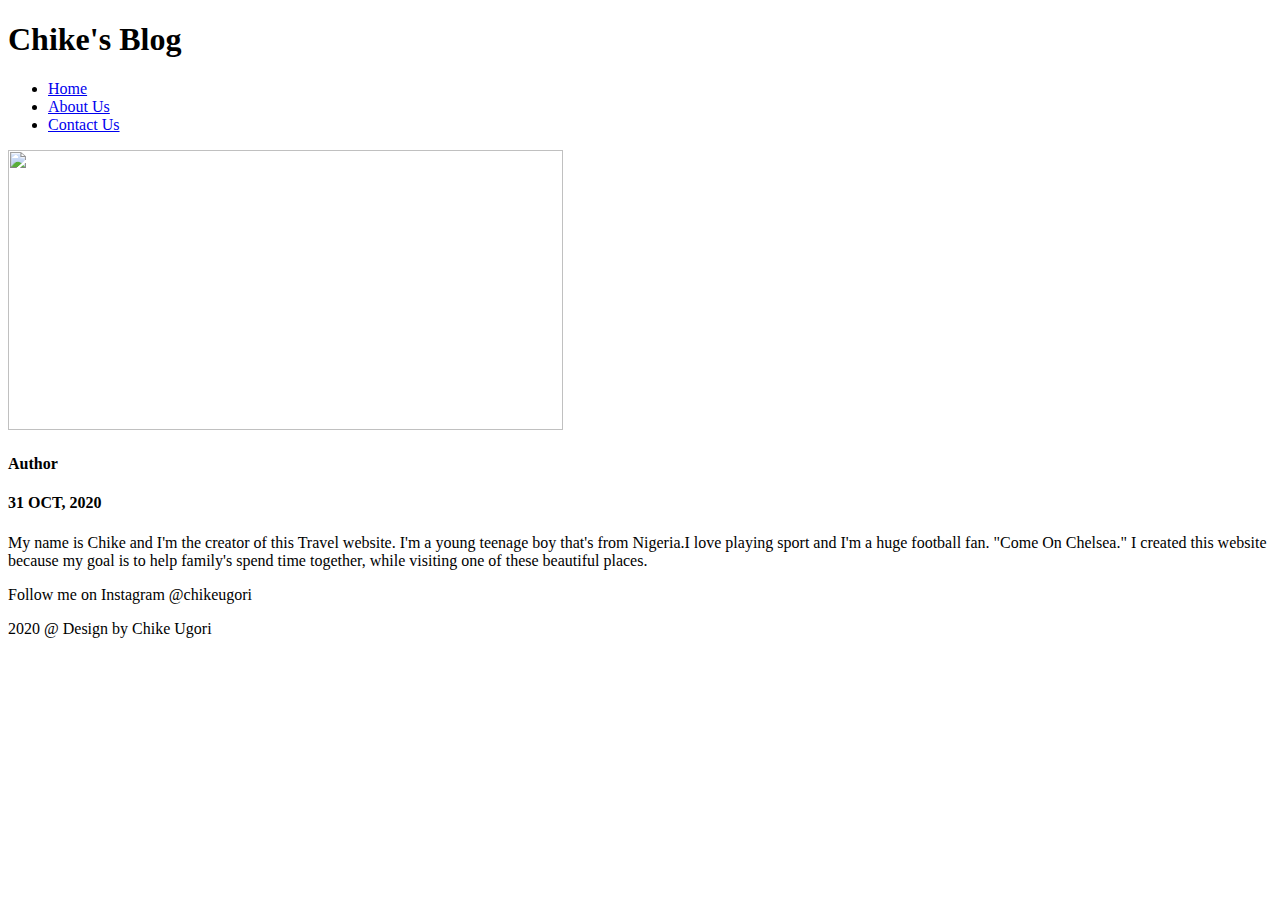
==== about.html @ 954df975 "first commit" ====
<!DOCTYPE html>
<html>
<head>
	<title>Chike's Blog</title>
    <link rel="stylesheet" type="text/css" href="css/style.css">
</head>
<body>
	<nav>
		<div class="logo">
			<h1>Chike's Blog</h1>
		</div>

		<ul>
			<li>
				<a href="#">Home</a>
			</li>
			<li>
				<a class="active" href="#">About Us</a>
			</li>
			<li>
				<a href="#">Contact Us</a>
			</li>
		</ul>
	</nav>

	<div class="single-post">
			<img class="first-img" src="img/view.jpg" height="280px" width="555px">
			<div class="publisher">
				<h4>Author</h4>
				<h4>31 OCT, 2020</h4>
			</div>
			<p class="first-abs"> My name is Chike and I'm the creator of this Travel website. I'm a young teenage boy that's from Nigeria.I love playing sport and I'm a huge football fan. "Come On Chelsea." I created this website because my goal is to help family's spend time together, while visiting one of these beautiful places.</p>

			<p>Follow me on Instagram @chikeugori
		</div>


	<!-- footer area -->

		<section class="footer">
			<div class="footer-items">
				<p>2020 @ Design by Chike Ugori</p>
			</div>
		</section>



</body>
</html>
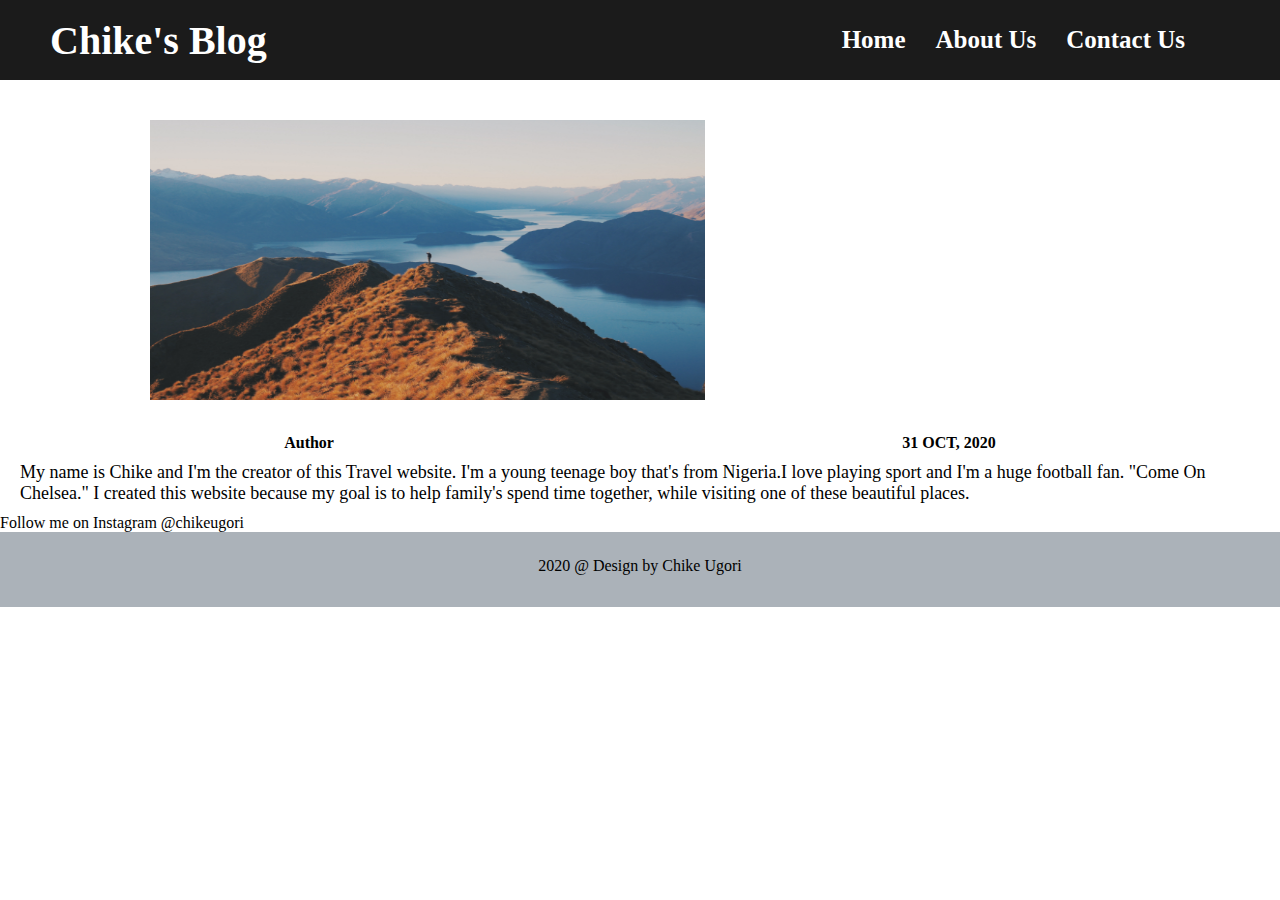
==== commit 3804917c: "Update about.html" ====
--- a/about.html
+++ b/about.html
@@ -12,13 +12,13 @@
 
 		<ul>
 			<li>
-				<a href="#">Home</a>
+				<a href="index.html">Home</a>
 			</li>
 			<li>
-				<a class="active" href="#">About Us</a>
+				<a href="about.html">About Us</a>
 			</li>
 			<li>
-				<a href="#">Contact Us</a>
+				<a href="contact.html">Contact Us</a>
 			</li>
 		</ul>
 	</nav>
@@ -48,4 +48,4 @@
 </body>
 </html>
 
-	+	
--- a/css/style.css
+++ b/css/style.css
@@ -0,0 +1,202 @@
+*
+{
+	margin: 0;
+	padding: 0;
+}
+nav {
+	display: flex;
+	justify-content: space-between;
+	background: #1b1b1b;
+	height: 80px;
+	padding-left: 50px;
+	padding-right: 80px;
+	align-items: center;
+
+}
+
+nav .logo{
+	color: white;
+	font-size: 20px;
+	font-weight: 800;
+}
+
+nav ul {
+	display: flex;
+	list-style: none;
+}
+
+nav ul li {
+	margin-right: 15px;
+	margin-left: 15px
+}
+
+nav ul li a{
+	text-decoration: none;
+	font-size: 25px;
+	color: white;
+	font-weight: 900;
+	border-radius: 5px;
+}
+
+
+nav ul li a:hover{
+	background: white;
+	color: black;
+}
+
+nav ul li a.active{
+	background: white;
+	color: black;
+}
+
+.banner-img{
+	background-image: url("../img/banner.jpg");
+	height: 700px;
+	background-size: cover;
+	text-align: center;
+}
+
+.banner-title {
+	padding-top: 300px; 
+}
+.banner-title h4{
+	font-size: 35px;
+	color: white;
+}
+
+
+.banner-title h1{
+	font-size: 45px;
+	color: white;
+}
+
+.btn-banner{
+	margin: 15px;
+	padding: 15px 20px;
+	border-radius:15px;
+	background: skyblue;
+}
+
+.btn-banner:hover{
+	background: red;
+}
+/*start of main body*/
+
+.home-post{
+	width: 60%;
+	height: 700px;
+	background-color: skyblue;
+	display: inline-block;
+}
+
+.sidebar{
+	width: 40%;
+	height: 700px;
+	background-color: yellow;
+	display: inline-block;
+	float: right;
+}
+
+.first-img{
+	margin-left: 150px; 
+	padding-top: 40px;
+	padding-bottom: 30px;
+}
+
+.first-head{
+	padding: 10px 20px;
+	font-size: 25px;
+}
+
+.first-abs{
+	padding: 10px 20px;
+	font-size: 18px;
+}
+
+.read-more{
+	padding: 10px 20px;
+	background: skyblue;
+	margin: 10px 20px;
+}
+
+hr{
+	margin: 5px 15px;
+}
+
+.publisher{
+	display: flex;
+	justify-content: space-around;
+}
+
+.cat-title{
+	font-size: 25px;
+	margin: 20px;
+}
+
+.cat-btn{
+	padding: 10px 25px;
+	margin: 6px 25px;
+	background: skyblue;
+	border-radius: 25px;
+}
+
+.cat-btn:hover{
+	background: white;
+}
+
+.plr-pst h1{
+	font-size: 25px;
+	margin: 20px;
+}
+
+.plt-img .plt-img{
+	width: 60%;
+	padding: 25px 150px;
+}
+
+.plr-pst h3{
+	text-align: center;
+	margin-bottom: 60px;
+}
+
+.footer-items{
+	background-color: #ABB2B9;
+	height: 50px;
+	text-align: center;
+	padding-top: 25px;
+}
+
+.form-body{
+	padding: 0px 80px;
+}	
+
+.form h3{
+	font-size: 25px;
+	margin: 20px;
+}
+
+#name{
+	width: 60%;
+	padding: 7px 15px;
+	margin: 8px 0px;
+}
+
+#email{
+	width: 60%;
+	padding: 7px 15px;
+	margin: 8px 0px;
+}
+
+.form label{
+	font-size: 25px;
+}
+
+#submit{
+	padding: 10px 20px;
+	background: skyblue;
+}
+
+#submit:hover{
+	background: blue;
+}
+
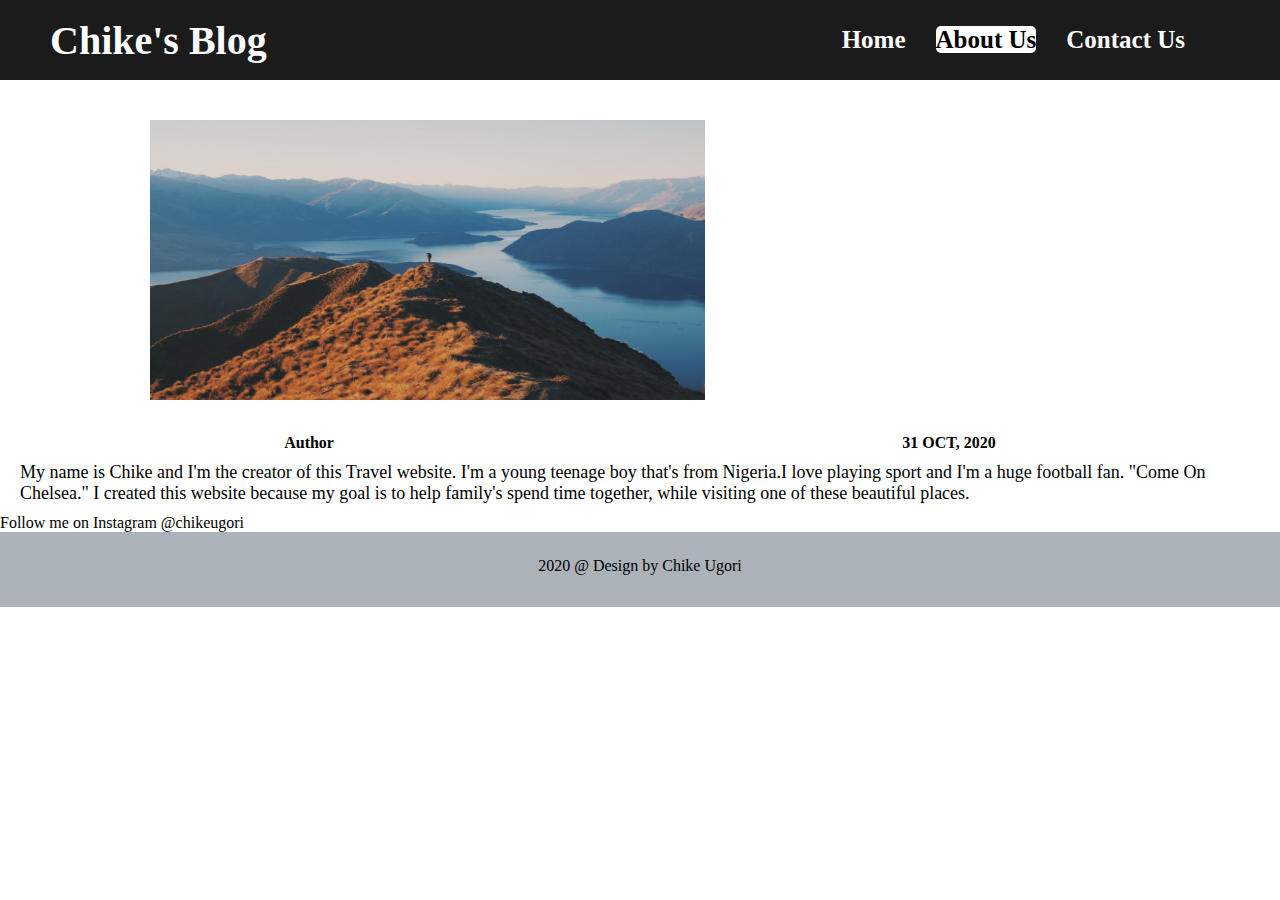
==== commit 3e25421f: "Add files via upload" ====
--- a/about.html
+++ b/about.html
@@ -15,7 +15,7 @@
 				<a href="index.html">Home</a>
 			</li>
 			<li>
-				<a href="about.html">About Us</a>
+				<a class="active" href="about.html">About Us</a>
 			</li>
 			<li>
 				<a href="contact.html">Contact Us</a>
@@ -48,4 +48,4 @@
 </body>
 </html>
 
-	
+	